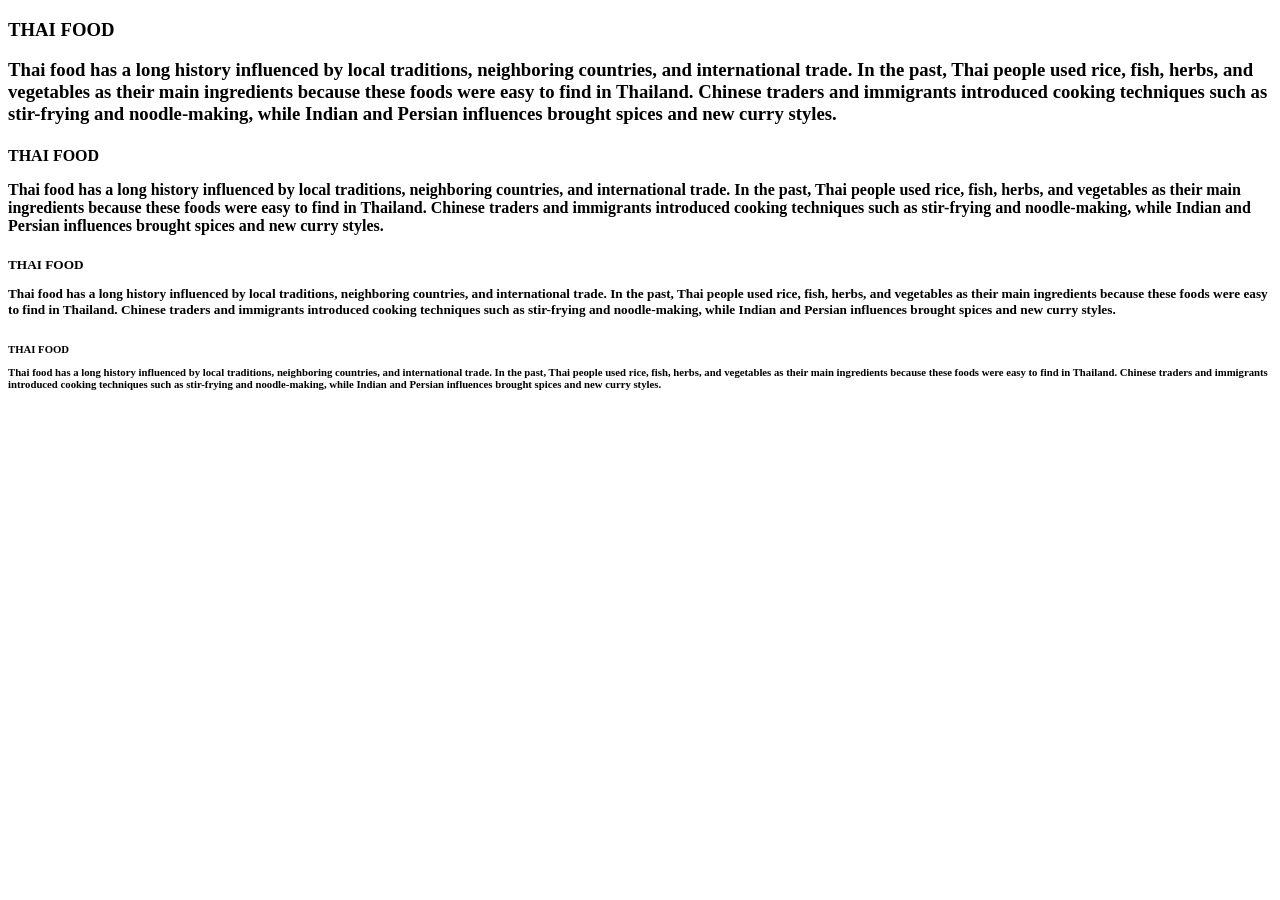
==== index.html @ 0aeffc6e "Add files via upload" ====
<!DOCTYPE html>
<html>
<!-- <head>
    <style>
        p {
            max-width: 500px;
            line-height: 1.6;
            margin-bottom: 20px;
        }
    </style>
</head> -->

<body>

    <h3>THAI FOOD
        <p>Thai food has a long history influenced by local traditions,
         neighboring countries, and international trade. In the past,
          Thai people used rice, fish, herbs, and vegetables as their 
        main ingredients because these foods were easy to find in Thailand.
        Chinese traders and immigrants introduced cooking techniques such as stir-frying and noodle-making,
        while Indian and Persian influences brought spices and new curry styles.
    </p></h3>
    
    <h4>THAI FOOD
        <p>Thai food has a long history influenced by local traditions,
         neighboring countries, and international trade. In the past,
          Thai people used rice, fish, herbs, and vegetables as their 
        main ingredients because these foods were easy to find in Thailand.
        Chinese traders and immigrants introduced cooking techniques such as stir-frying and noodle-making,
        while Indian and Persian influences brought spices and new curry styles.
    </p></h4>
    <h5>THAI FOOD
        <p>Thai food has a long history influenced by local traditions,
         neighboring countries, and international trade. In the past,
          Thai people used rice, fish, herbs, and vegetables as their 
        main ingredients because these foods were easy to find in Thailand.
        Chinese traders and immigrants introduced cooking techniques such as stir-frying and noodle-making,
        while Indian and Persian influences brought spices and new curry styles.
    </p></h5>
    <h6>THAI FOOD
        <p>Thai food has a long history influenced by local traditions,
         neighboring countries, and international trade. In the past,
          Thai people used rice, fish, herbs, and vegetables as their 
        main ingredients because these foods were easy to find in Thailand.
        Chinese traders and immigrants introduced cooking techniques such as stir-frying and noodle-making,
        while Indian and Persian influences brought spices and new curry styles.
    </p></h6>

  
   

</body>
</html>
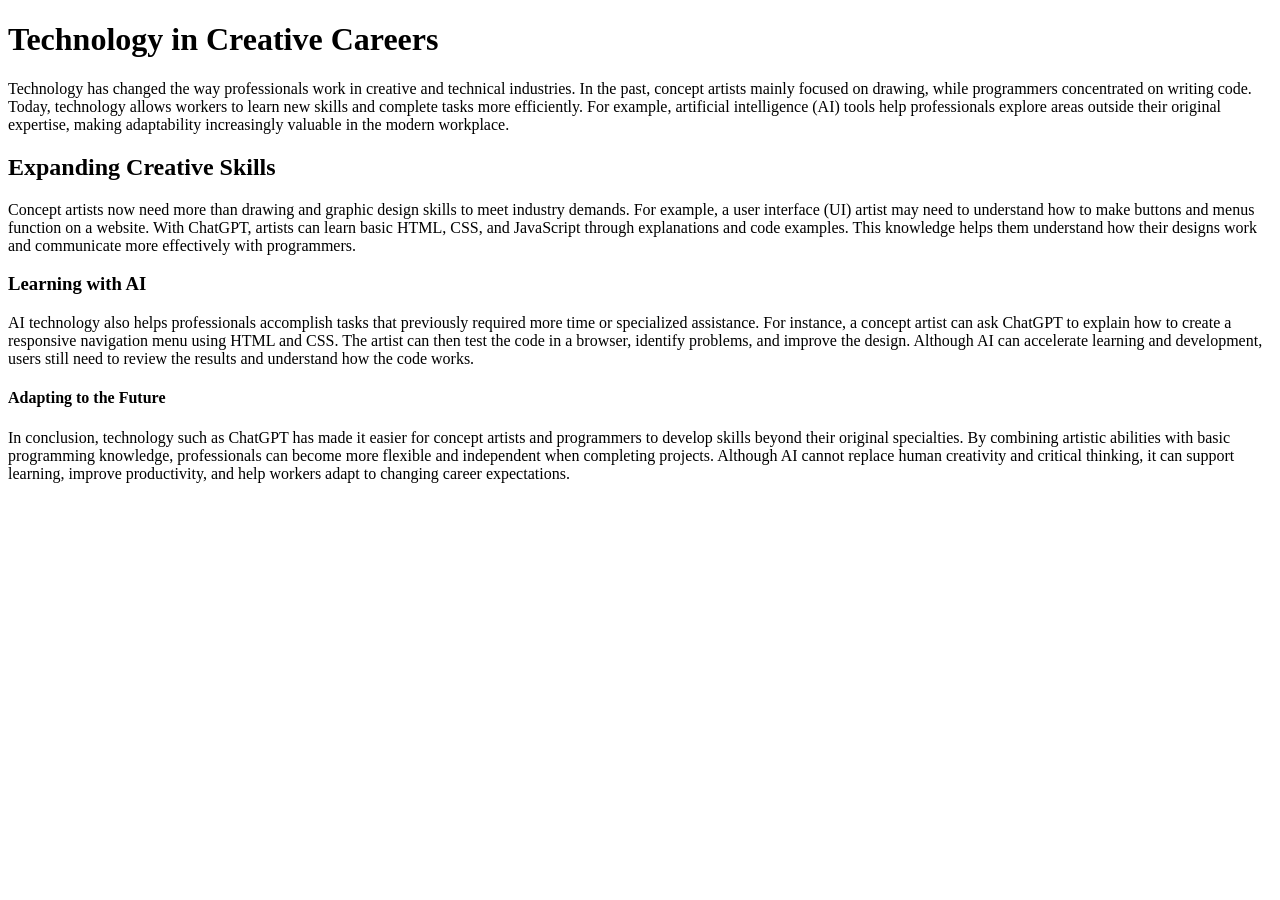
==== commit bb73510e: "index.html" ====
--- a/index.html
+++ b/index.html
@@ -1,54 +1,23 @@
 
 <!DOCTYPE html>
 <html>
-<!-- <head>
-    <style>
-        p {
-            max-width: 500px;
-            line-height: 1.6;
-            margin-bottom: 20px;
-        }
-    </style>
-</head> -->
+
 
 <body>
 
-    <h3>THAI FOOD
-        <p>Thai food has a long history influenced by local traditions,
-         neighboring countries, and international trade. In the past,
-          Thai people used rice, fish, herbs, and vegetables as their 
-        main ingredients because these foods were easy to find in Thailand.
-        Chinese traders and immigrants introduced cooking techniques such as stir-frying and noodle-making,
-        while Indian and Persian influences brought spices and new curry styles.
-    </p></h3>
-    
-    <h4>THAI FOOD
-        <p>Thai food has a long history influenced by local traditions,
-         neighboring countries, and international trade. In the past,
-          Thai people used rice, fish, herbs, and vegetables as their 
-        main ingredients because these foods were easy to find in Thailand.
-        Chinese traders and immigrants introduced cooking techniques such as stir-frying and noodle-making,
-        while Indian and Persian influences brought spices and new curry styles.
-    </p></h4>
-    <h5>THAI FOOD
-        <p>Thai food has a long history influenced by local traditions,
-         neighboring countries, and international trade. In the past,
-          Thai people used rice, fish, herbs, and vegetables as their 
-        main ingredients because these foods were easy to find in Thailand.
-        Chinese traders and immigrants introduced cooking techniques such as stir-frying and noodle-making,
-        while Indian and Persian influences brought spices and new curry styles.
-    </p></h5>
-    <h6>THAI FOOD
-        <p>Thai food has a long history influenced by local traditions,
-         neighboring countries, and international trade. In the past,
-          Thai people used rice, fish, herbs, and vegetables as their 
-        main ingredients because these foods were easy to find in Thailand.
-        Chinese traders and immigrants introduced cooking techniques such as stir-frying and noodle-making,
-        while Indian and Persian influences brought spices and new curry styles.
-    </p></h6>
+   <h1>Technology in Creative Careers</h1>
 
-  
+    <p>Technology has changed the way professionals work in creative and technical industries. In the past, concept artists mainly focused on drawing, while programmers concentrated on writing code. Today, technology allows workers to learn new skills and complete tasks more efficiently. For example, artificial intelligence (AI) tools help professionals explore areas outside their original expertise, making adaptability increasingly valuable in the modern workplace.</p>
+
+    <h2>Expanding Creative Skills</h2>
+    <p>Concept artists now need more than drawing and graphic design skills to meet industry demands. For example, a user interface (UI) artist may need to understand how to make buttons and menus function on a website. With ChatGPT, artists can learn basic HTML, CSS, and JavaScript through explanations and code examples. This knowledge helps them understand how their designs work and communicate more effectively with programmers.
    
+    <h3>Learning with AI</h3>
+    <p>AI technology also helps professionals accomplish tasks that previously required more time or specialized assistance. For instance, a concept artist can ask ChatGPT to explain how to create a responsive navigation menu using HTML and CSS. The artist can then test the code in a browser, identify problems, and improve the design. Although AI can accelerate learning and development, users still need to review the results and understand how the code works.</p>
+
+    <h4>Adapting to the Future</h4>
+    <p>In conclusion, technology such as ChatGPT has made it easier for concept artists and programmers to develop skills beyond their original specialties. By combining artistic abilities with basic programming knowledge, professionals can become more flexible and independent when completing projects. Although AI cannot replace human creativity and critical thinking, it can support learning, improve productivity, and help workers adapt to changing career expectations.</p>
+
 
 </body>
 </html>
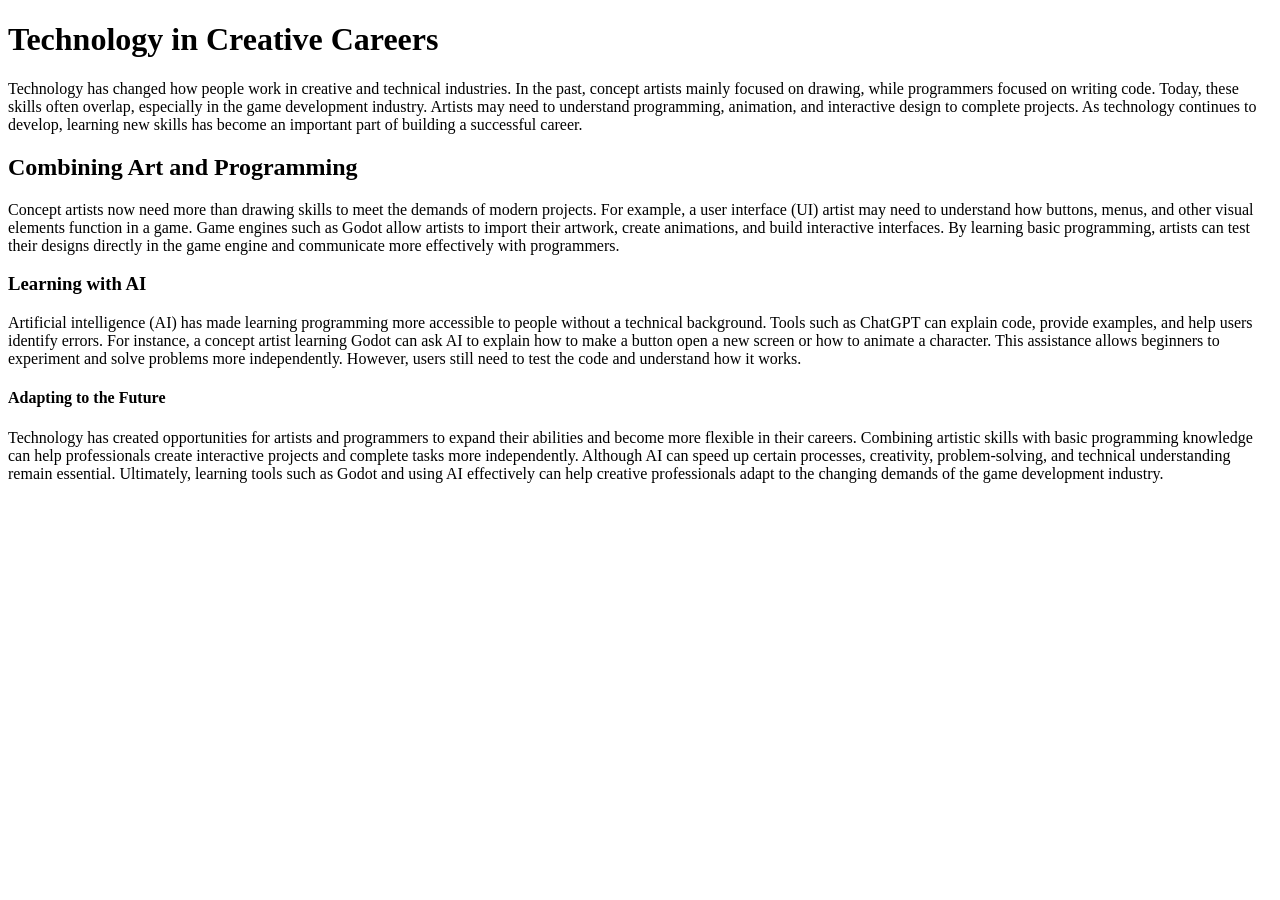
==== commit 8c22bc08: "Update index.html" ====
--- a/index.html
+++ b/index.html
@@ -7,16 +7,16 @@
 
    <h1>Technology in Creative Careers</h1>
 
-    <p>Technology has changed the way professionals work in creative and technical industries. In the past, concept artists mainly focused on drawing, while programmers concentrated on writing code. Today, technology allows workers to learn new skills and complete tasks more efficiently. For example, artificial intelligence (AI) tools help professionals explore areas outside their original expertise, making adaptability increasingly valuable in the modern workplace.</p>
+    <p>Technology has changed how people work in creative and technical industries. In the past, concept artists mainly focused on drawing, while programmers focused on writing code. Today, these skills often overlap, especially in the game development industry. Artists may need to understand programming, animation, and interactive design to complete projects. As technology continues to develop, learning new skills has become an important part of building a successful career.</p>
 
-    <h2>Expanding Creative Skills</h2>
-    <p>Concept artists now need more than drawing and graphic design skills to meet industry demands. For example, a user interface (UI) artist may need to understand how to make buttons and menus function on a website. With ChatGPT, artists can learn basic HTML, CSS, and JavaScript through explanations and code examples. This knowledge helps them understand how their designs work and communicate more effectively with programmers.
+    <h2>Combining Art and Programming</h2>
+    <p>Concept artists now need more than drawing skills to meet the demands of modern projects. For example, a user interface (UI) artist may need to understand how buttons, menus, and other visual elements function in a game. Game engines such as Godot allow artists to import their artwork, create animations, and build interactive interfaces. By learning basic programming, artists can test their designs directly in the game engine and communicate more effectively with programmers.</p>
    
     <h3>Learning with AI</h3>
-    <p>AI technology also helps professionals accomplish tasks that previously required more time or specialized assistance. For instance, a concept artist can ask ChatGPT to explain how to create a responsive navigation menu using HTML and CSS. The artist can then test the code in a browser, identify problems, and improve the design. Although AI can accelerate learning and development, users still need to review the results and understand how the code works.</p>
+    <p>Artificial intelligence (AI) has made learning programming more accessible to people without a technical background. Tools such as ChatGPT can explain code, provide examples, and help users identify errors. For instance, a concept artist learning Godot can ask AI to explain how to make a button open a new screen or how to animate a character. This assistance allows beginners to experiment and solve problems more independently. However, users still need to test the code and understand how it works.</p>
 
     <h4>Adapting to the Future</h4>
-    <p>In conclusion, technology such as ChatGPT has made it easier for concept artists and programmers to develop skills beyond their original specialties. By combining artistic abilities with basic programming knowledge, professionals can become more flexible and independent when completing projects. Although AI cannot replace human creativity and critical thinking, it can support learning, improve productivity, and help workers adapt to changing career expectations.</p>
+    <p>Technology has created opportunities for artists and programmers to expand their abilities and become more flexible in their careers. Combining artistic skills with basic programming knowledge can help professionals create interactive projects and complete tasks more independently. Although AI can speed up certain processes, creativity, problem-solving, and technical understanding remain essential. Ultimately, learning tools such as Godot and using AI effectively can help creative professionals adapt to the changing demands of the game development industry.</p>
 
 
 </body>
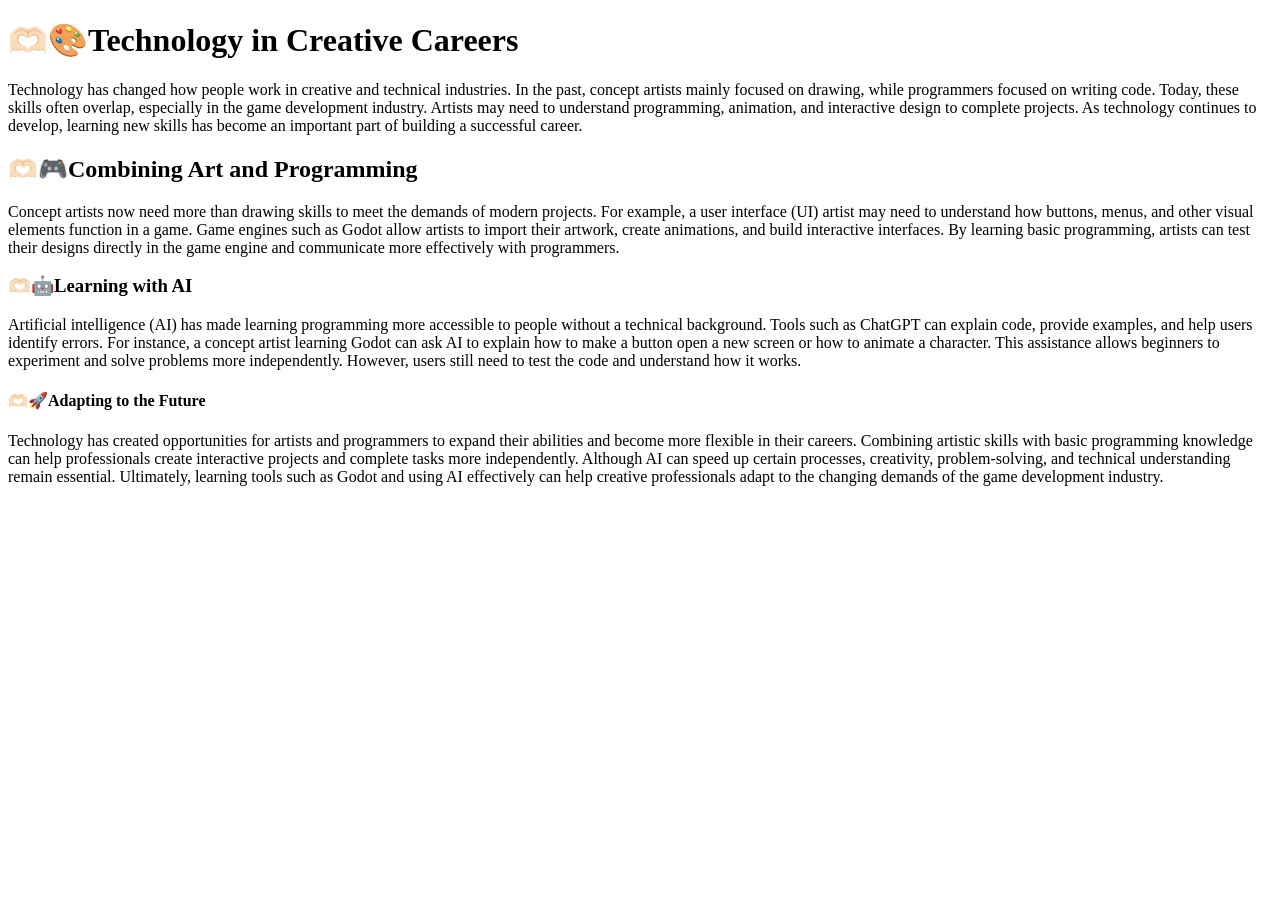
==== commit 38bdcade: "Update emojis" ====
--- a/index.html
+++ b/index.html
@@ -5,17 +5,17 @@
 
 <body>
 
-   <h1>Technology in Creative Careers</h1>
+   <h1>🫶🏻🎨Technology in Creative Careers</h1>
 
     <p>Technology has changed how people work in creative and technical industries. In the past, concept artists mainly focused on drawing, while programmers focused on writing code. Today, these skills often overlap, especially in the game development industry. Artists may need to understand programming, animation, and interactive design to complete projects. As technology continues to develop, learning new skills has become an important part of building a successful career.</p>
 
-    <h2>Combining Art and Programming</h2>
+    <h2>🫶🏻🎮Combining Art and Programming</h2>
     <p>Concept artists now need more than drawing skills to meet the demands of modern projects. For example, a user interface (UI) artist may need to understand how buttons, menus, and other visual elements function in a game. Game engines such as Godot allow artists to import their artwork, create animations, and build interactive interfaces. By learning basic programming, artists can test their designs directly in the game engine and communicate more effectively with programmers.</p>
    
-    <h3>Learning with AI</h3>
+    <h3>🫶🏻🤖Learning with AI</h3>
     <p>Artificial intelligence (AI) has made learning programming more accessible to people without a technical background. Tools such as ChatGPT can explain code, provide examples, and help users identify errors. For instance, a concept artist learning Godot can ask AI to explain how to make a button open a new screen or how to animate a character. This assistance allows beginners to experiment and solve problems more independently. However, users still need to test the code and understand how it works.</p>
 
-    <h4>Adapting to the Future</h4>
+    <h4>🫶🏻🚀Adapting to the Future</h4>
     <p>Technology has created opportunities for artists and programmers to expand their abilities and become more flexible in their careers. Combining artistic skills with basic programming knowledge can help professionals create interactive projects and complete tasks more independently. Although AI can speed up certain processes, creativity, problem-solving, and technical understanding remain essential. Ultimately, learning tools such as Godot and using AI effectively can help creative professionals adapt to the changing demands of the game development industry.</p>
 
 
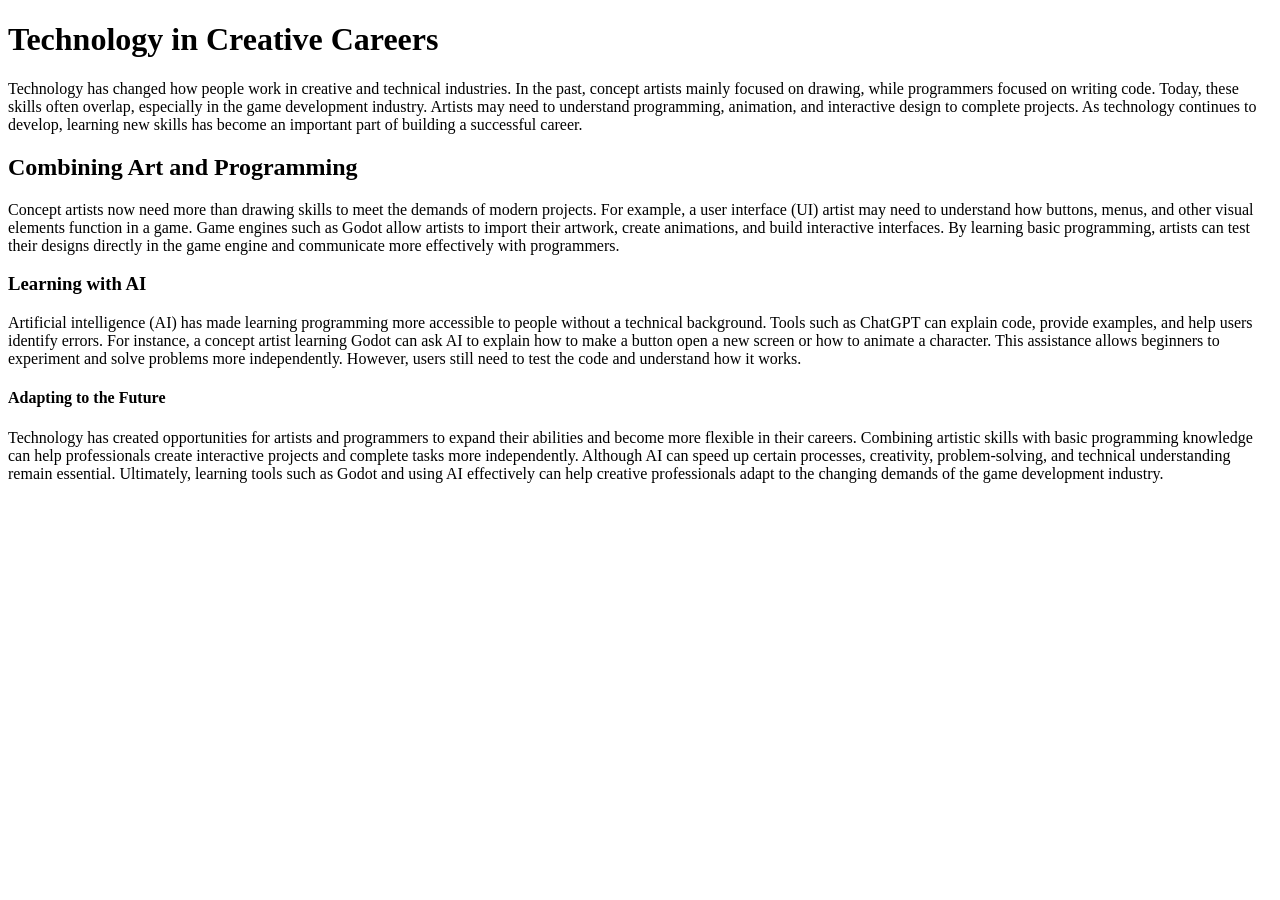
==== commit 61f1f663: "Add index.html  Please enter the commit message for your changes. Lines starting" ====
--- a/index.html
+++ b/index.html
@@ -5,17 +5,17 @@
 
 <body>
 
-   <h1>🫶🏻🎨Technology in Creative Careers</h1>
+   <h1>Technology in Creative Careers</h1>
 
     <p>Technology has changed how people work in creative and technical industries. In the past, concept artists mainly focused on drawing, while programmers focused on writing code. Today, these skills often overlap, especially in the game development industry. Artists may need to understand programming, animation, and interactive design to complete projects. As technology continues to develop, learning new skills has become an important part of building a successful career.</p>
 
-    <h2>🫶🏻🎮Combining Art and Programming</h2>
+    <h2>Combining Art and Programming</h2>
     <p>Concept artists now need more than drawing skills to meet the demands of modern projects. For example, a user interface (UI) artist may need to understand how buttons, menus, and other visual elements function in a game. Game engines such as Godot allow artists to import their artwork, create animations, and build interactive interfaces. By learning basic programming, artists can test their designs directly in the game engine and communicate more effectively with programmers.</p>
    
-    <h3>🫶🏻🤖Learning with AI</h3>
+    <h3>Learning with AI</h3>
     <p>Artificial intelligence (AI) has made learning programming more accessible to people without a technical background. Tools such as ChatGPT can explain code, provide examples, and help users identify errors. For instance, a concept artist learning Godot can ask AI to explain how to make a button open a new screen or how to animate a character. This assistance allows beginners to experiment and solve problems more independently. However, users still need to test the code and understand how it works.</p>
 
-    <h4>🫶🏻🚀Adapting to the Future</h4>
+    <h4>Adapting to the Future</h4>
     <p>Technology has created opportunities for artists and programmers to expand their abilities and become more flexible in their careers. Combining artistic skills with basic programming knowledge can help professionals create interactive projects and complete tasks more independently. Although AI can speed up certain processes, creativity, problem-solving, and technical understanding remain essential. Ultimately, learning tools such as Godot and using AI effectively can help creative professionals adapt to the changing demands of the game development industry.</p>
 
 
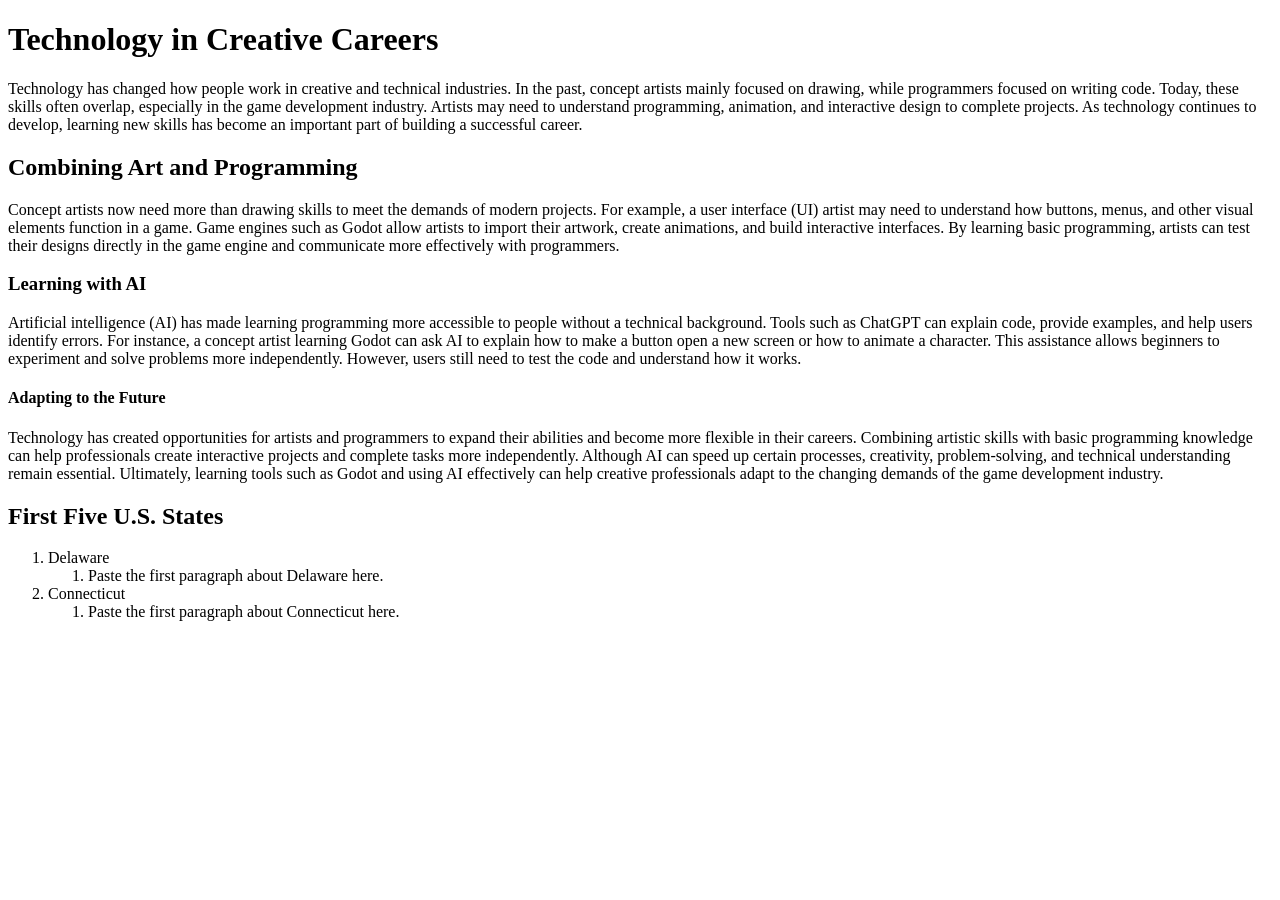
==== commit df38cf12: "create new folder week3" ====
--- a/index.html
+++ b/index.html
@@ -18,6 +18,24 @@
     <h4>Adapting to the Future</h4>
     <p>Technology has created opportunities for artists and programmers to expand their abilities and become more flexible in their careers. Combining artistic skills with basic programming knowledge can help professionals create interactive projects and complete tasks more independently. Although AI can speed up certain processes, creativity, problem-solving, and technical understanding remain essential. Ultimately, learning tools such as Godot and using AI effectively can help creative professionals adapt to the changing demands of the game development industry.</p>
 
+    <h2>First Five U.S. States</h2>
+
+<ol>
+    <li>
+        Delaware
+        <ol>
+            <li>Paste the first paragraph about Delaware here.</li>
+        </ol>
+    </li>
+
+    <li>
+        Connecticut
+        <ol>
+            <li>Paste the first paragraph about Connecticut here.</li>
+        </ol>
+    </li>
+
+</ol>
 
 </body>
 </html>
